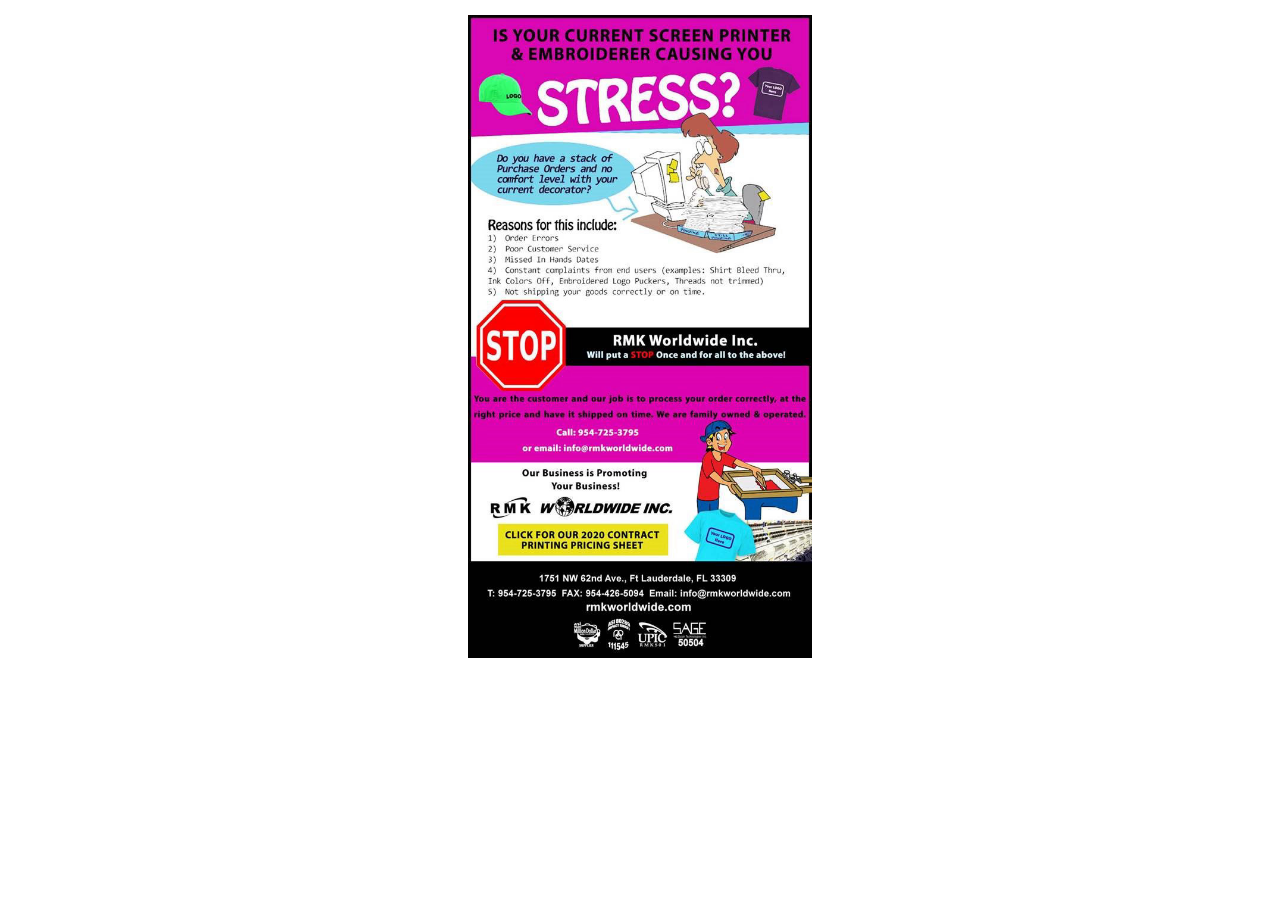
==== index.html @ c44948e2 "create github pages" ====
<!DOCTYPE html>
<html  >
<head>
  <!-- Site made with Mobirise Website Builder v4.11.6, https://mobirise.com -->
  <meta charset="UTF-8">
  <meta http-equiv="X-UA-Compatible" content="IE=edge">
  <meta name="generator" content="Mobirise v4.11.6, mobirise.com">
  <meta name="viewport" content="width=device-width, initial-scale=1, minimum-scale=1">
  <link rel="shortcut icon" href="assets/images/logo4.png" type="image/x-icon">
  <meta name="description" content="">
  
  <title>Home</title>
  <link rel="stylesheet" href="assets/bootstrap/css/bootstrap.min.css">
  <link rel="stylesheet" href="assets/bootstrap/css/bootstrap-grid.min.css">
  <link rel="stylesheet" href="assets/bootstrap/css/bootstrap-reboot.min.css">
  <link rel="stylesheet" href="assets/tether/tether.min.css">
  <link rel="stylesheet" href="assets/theme/css/style.css">
  <link rel="preload" as="style" href="assets/mobirise/css/mbr-additional.css"><link rel="stylesheet" href="assets/mobirise/css/mbr-additional.css" type="text/css">
  
  
  
</head>
<body>
  <section class="cid-rLSYclAlMx" id="image3-3">

    

    <figure class="mbr-figure container">
            <div class="image-block" style="width: 31%;">
                <a href="https://drive.google.com/file/d/17kxunLNloB4pF7eSEZskihlZK0Ep11au/view"><img src="assets/images/stress-12-26-19-578x1080.jpg" width="1400" alt="Mobirise" title=""></a>
                
            </div>
    </figure>
</section>


  <section class="engine"><a href="https://mobirise.info/c">web builder</a></section><script src="assets/web/assets/jquery/jquery.min.js"></script>
  <script src="assets/popper/popper.min.js"></script>
  <script src="assets/bootstrap/js/bootstrap.min.js"></script>
  <script src="assets/tether/tether.min.js"></script>
  <script src="assets/smoothscroll/smooth-scroll.js"></script>
  <script src="assets/theme/js/script.js"></script>
  
  
</body>
</html>
---- assets/theme/css/style.css ----
/*!
 * Mobirise v4 theme (https://mobirise.com/)
 * Copyright 2017 Mobirise
 */
section {
  background-color: #eeeeee; }

body {
  font-style: normal;
  line-height: 1.5; }

section,
.container,
.container-fluid {
  position: relative;
  word-wrap: break-word; }

a.mbr-iconfont:hover {
  text-decoration: none; }

.article .lead p,
.article .lead ul,
.article .lead ol,
.article .lead pre,
.article .lead blockquote {
  margin-bottom: 0; }

ul,
ol,
pre,
blockquote {
  margin-bottom: 2.3125rem; }

pre {
  background: #f4f4f4;
  padding: 10px 24px;
  white-space: pre-wrap; }

.inactive {
  -webkit-user-select: none;
  -moz-user-select: none;
  -ms-user-select: none;
  user-select: none;
  pointer-events: none;
  -webkit-user-drag: none;
  user-drag: none; }

.mbr-section__comments .row {
  justify-content: center;
  -webkit-justify-content: center; }

a {
  font-style: normal;
  font-weight: 400;
  cursor: pointer; }
  a, a:hover {
    text-decoration: none; }

figure {
  margin-bottom: 0; }

body {
  color: #232323; }

h1,
h2,
h3,
h4,
h5,
h6,
.h1,
.h2,
.h3,
.h4,
.h5,
.h6,
.display-1,
.display-2,
.display-3,
.display-4 {
  line-height: 1;
  word-break: break-word;
  word-wrap: break-word; }

.mbr-section-title {
  font-style: normal;
  line-height: 1.2; }

.mbr-section-subtitle {
  line-height: 1.3; }

.mbr-text {
  font-style: normal;
  line-height: 1.6; }

b,
strong {
  font-weight: bold; }

blockquote {
  padding: 10px 0 10px 20px;
  position: relative;
  border-left: 2px solid;
  border-color: #ff3366; }

input:-webkit-autofill, input:-webkit-autofill:hover, input:-webkit-autofill:focus, input:-webkit-autofill:active {
  transition-delay: 9999s;
  transition-property: background-color, color; }

textarea[type='hidden'] {
  display: none; }

body {
  position: relative; }

section {
  background-position: 50% 50%;
  background-repeat: no-repeat;
  background-size: cover; }
  section .mbr-background-video,
  section .mbr-background-video-preview {
    position: absolute;
    bottom: 0;
    left: 0;
    right: 0;
    top: 0; }

.hidden {
  visibility: hidden; }

.mbr-z-index20 {
  z-index: 20; }

/*! Base colors */
.mbr-white {
  color: #ffffff; }

.mbr-black {
  color: #000000; }

.mbr-bg-white {
  background-color: #ffffff; }

.mbr-bg-black {
  background-color: #000000; }

/*! Text-aligns */
.align-left {
  text-align: left; }

.align-center {
  text-align: center; }

.align-right {
  text-align: right; }

@media (max-width: 767px) {
  .align-left,
  .align-center,
  .align-right,
  .mbr-section-btn,
  .mbr-section-title {
    text-align: center; } }
/*! Font-weight  */
.mbr-light {
  font-weight: 300; }

.mbr-regular {
  font-weight: 400; }

.mbr-semibold {
  font-weight: 500; }

.mbr-bold {
  font-weight: 700; }

/*! Media  */
.media-size-item {
  -webkit-flex: 1 1 auto;
  -moz-flex: 1 1 auto;
  -ms-flex: 1 1 auto;
  -o-flex: 1 1 auto;
  flex: 1 1 auto; }

.media-content {
  -webkit-flex-basis: 100%;
  flex-basis: 100%; }

.media-container-row {
  display: -ms-flexbox;
  display: -webkit-flex;
  display: flex;
  -webkit-flex-direction: row;
  -ms-flex-direction: row;
  flex-direction: row;
  -webkit-flex-wrap: wrap;
  -ms-flex-wrap: wrap;
  flex-wrap: wrap;
  -webkit-justify-content: center;
  -ms-flex-pack: center;
  justify-content: center;
  -webkit-align-content: center;
  -ms-flex-line-pack: center;
  align-content: center;
  -webkit-align-items: start;
  -ms-flex-align: start;
  align-items: start; }
  .media-container-row .media-size-item {
    width: 400px; }

.media-container-column {
  display: -ms-flexbox;
  display: -webkit-flex;
  display: flex;
  -webkit-flex-direction: column;
  -ms-flex-direction: column;
  flex-direction: column;
  -webkit-flex-wrap: wrap;
  -ms-flex-wrap: wrap;
  flex-wrap: wrap;
  -webkit-justify-content: center;
  -ms-flex-pack: center;
  justify-content: center;
  -webkit-align-content: center;
  -ms-flex-line-pack: center;
  align-content: center;
  -webkit-align-items: stretch;
  -ms-flex-align: stretch;
  align-items: stretch; }
  .media-container-column > * {
    width: 100%; }

@media (min-width: 992px) {
  .media-container-row {
    -webkit-flex-wrap: nowrap;
    -ms-flex-wrap: nowrap;
    flex-wrap: nowrap; } }
figure {
  overflow: hidden; }

figure[mbr-media-size] {
  transition: width 0.1s; }

.mbr-figure img,
.mbr-figure iframe {
  display: block;
  width: 100%; }

.card {
  background-color: transparent;
  border: none; }

.card-box {
  width: 100%; }

.card-img {
  text-align: center;
  flex-shrink: 0;
  -webkit-flex-shrink: 0; }

.media {
  max-width: 100%;
  margin: 0 auto; }

.mbr-figure {
  -ms-flex-item-align: center;
  -ms-grid-row-align: center;
  -webkit-align-self: center;
  align-self: center; }

.media-container > div {
  max-width: 100%; }

.mbr-figure img,
.card-img img {
  width: 100%; }

@media (max-width: 991px) {
  .media-size-item {
    width: auto !important; }

  .media {
    width: auto; }

  .mbr-figure {
    width: 100% !important; } }
/*! Buttons */
.btn {
  font-weight: 500;
  border-width: 2px;
  font-style: normal;
  letter-spacing: 1px;
  margin: .4rem .8rem;
  white-space: normal;
  -webkit-transition: all .3s ease-in-out;
  -moz-transition: all .3s ease-in-out;
  transition: all .3s ease-in-out;
  display: inline-flex;
  align-items: center;
  justify-content: center;
  word-break: break-word;
  -webkit-align-items: center;
  -webkit-justify-content: center;
  display: -webkit-inline-flex; }

.btn-sm {
  font-weight: 500;
  letter-spacing: 1px;
  -webkit-transition: all .3s ease-in-out;
  -moz-transition: all .3s ease-in-out;
  transition: all .3s ease-in-out; }

.btn-md {
  font-weight: 500;
  letter-spacing: 1px;
  margin: .4rem .8rem !important;
  -webkit-transition: all .3s ease-in-out;
  -moz-transition: all .3s ease-in-out;
  transition: all .3s ease-in-out; }

.btn-lg {
  font-weight: 500;
  letter-spacing: 1px;
  margin: .4rem .8rem !important;
  -webkit-transition: all .3s ease-in-out;
  -moz-transition: all .3s ease-in-out;
  transition: all .3s ease-in-out; }

.mbr-section-btn {
  margin-left: -0.25rem;
  margin-right: -0.25rem;
  font-size: 0; }

nav .mbr-section-btn {
  margin-left: 0rem;
  margin-right: 0rem; }

.btn-form {
  border-radius: 0; }
  .btn-form:hover {
    cursor: pointer; }

/*! Btn icon margin */
.btn .mbr-iconfont,
.btn.btn-sm .mbr-iconfont {
  cursor: pointer;
  margin-right: 0.5rem; }

.btn.btn-md .mbr-iconfont,
.btn.btn-md .mbr-iconfont {
  margin-right: 0.8rem; }

.mbr-regular {
  font-weight: 400; }

.mbr-semibold {
  font-weight: 500; }

.mbr-bold {
  font-weight: 700; }

[type='submit'] {
  -webkit-appearance: none; }

/*! Full-screen */
.mbr-fullscreen .mbr-overlay {
  min-height: 100vh; }

.mbr-fullscreen {
  display: flex;
  display: -webkit-flex;
  display: -moz-flex;
  display: -ms-flex;
  display: -o-flex;
  align-items: center;
  -webkit-align-items: center;
  min-height: 100vh;
  padding-top: 3rem;
  padding-bottom: 3rem; }

/*! Map */
.map {
  height: 25rem;
  position: relative; }
  .map iframe {
    width: 100%;
    height: 100%; }

.mbr-overlay {
  background-color: #000;
  bottom: 0;
  left: 0;
  opacity: .5;
  position: absolute;
  right: 0;
  top: 0;
  z-index: 0;
  pointer-events: none; }

/* Form */
blockquote {
  font-style: italic;
  padding: 10px 0 10px 20px;
  font-size: 1.09rem;
  position: relative;
  border-width: 3px; }

.form-control {
  background-color: #f5f5f5;
  box-shadow: none;
  color: #565656;
  line-height: 1.43;
  min-height: 3.5em;
  padding: 1.07em .5em; }
  .form-control, .form-control:focus {
    border: 1px solid #e8e8e8; }
  .form-active .form-control:invalid {
    border-color: red; }

.form-control-label {
  position: relative;
  cursor: pointer;
  margin-bottom: .357em;
  padding: 0; }

.alert {
  color: #ffffff;
  border-radius: 0;
  border: 0;
  font-size: .875rem;
  line-height: 1.5;
  margin-bottom: 1.875rem;
  padding: 1.25rem;
  position: relative; }
  .alert.alert-form::after {
    background-color: inherit;
    bottom: -7px;
    content: "";
    display: block;
    height: 14px;
    left: 50%;
    margin-left: -7px;
    position: absolute;
    transform: rotate(45deg);
    width: 14px;
    -webkit-transform: rotate(45deg); }

.form-asterisk {
  font-family: initial;
  position: absolute;
  top: -2px;
  font-weight: normal; }

/*! Scroll to top arrow */
#scrollToTop a i:before {
  content: '';
  position: absolute;
  height: 40%;
  top: 25%;
  background: #fff;
  width: 2px;
  left: calc(50% - 1px); }
#scrollToTop a i:after {
  content: '';
  position: absolute;
  display: block;
  border-top: 2px solid #fff;
  border-right: 2px solid #fff;
  width: 40%;
  height: 40%;
  left: 30%;
  bottom: 30%;
  transform: rotate(135deg);
  -webkit-transform: rotate(135deg); }

.mbr-arrow-up {
  bottom: 25px;
  right: 90px;
  position: fixed;
  text-align: right;
  z-index: 5000;
  color: #ffffff;
  font-size: 32px;
  transform: rotate(180deg);
  -webkit-transform: rotate(180deg); }

.mbr-arrow-up a {
  background: rgba(0, 0, 0, 0.2);
  border-radius: 3px;
  color: #fff;
  display: inline-block;
  height: 60px;
  width: 60px;
  outline-style: none !important;
  position: relative;
  text-decoration: none;
  transition: all 0.3s ease-in-out;
  cursor: pointer;
  text-align: center; }
  .mbr-arrow-up a:hover {
    background-color: rgba(0, 0, 0, 0.4); }
  .mbr-arrow-up a i {
    line-height: 60px; }

.mbr-arrow-up-icon {
  display: block;
  color: #fff; }

.mbr-arrow-up-icon::before {
  content: '\203a';
  display: inline-block;
  font-family: serif;
  font-size: 32px;
  line-height: 1;
  font-style: normal;
  position: relative;
  top: 6px;
  left: -4px;
  -webkit-transform: rotate(-90deg);
  transform: rotate(-90deg); }

/*! Arrow Down */
.mbr-arrow {
  position: absolute;
  bottom: 45px;
  left: 50%;
  width: 60px;
  height: 60px;
  cursor: pointer;
  background-color: rgba(80, 80, 80, 0.5);
  border-radius: 50%;
  -webkit-transform: translateX(-50%);
  transform: translateX(-50%); }
  .mbr-arrow > a {
    display: inline-block;
    text-decoration: none;
    outline-style: none;
    -webkit-animation: arrowdown 1.7s ease-in-out infinite;
    animation: arrowdown 1.7s ease-in-out infinite; }
    .mbr-arrow > a > i {
      position: absolute;
      top: -2px;
      left: 15px;
      font-size: 2rem; }

@keyframes arrowdown {
  0% {
    transform: translateY(0px);
    -webkit-transform: translateY(0px); }
  50% {
    transform: translateY(-5px);
    -webkit-transform: translateY(-5px); }
  100% {
    transform: translateY(0px);
    -webkit-transform: translateY(0px); } }
@-webkit-keyframes arrowdown {
  0% {
    transform: translateY(0px);
    -webkit-transform: translateY(0px); }
  50% {
    transform: translateY(-5px);
    -webkit-transform: translateY(-5px); }
  100% {
    transform: translateY(0px);
    -webkit-transform: translateY(0px); } }
@media (max-width: 500px) {
  .mbr-arrow-up {
    left: 50%;
    right: auto;
    transform: translateX(-50%) rotate(180deg);
    -webkit-transform: translateX(-50%) rotate(180deg); } }
/*Gradients animation*/
@keyframes gradient-animation {
  from {
    background-position: 0% 100%;
    animation-timing-function: ease-in-out; }
  to {
    background-position: 100% 0%;
    animation-timing-function: ease-in-out; } }
@-webkit-keyframes gradient-animation {
  from {
    background-position: 0% 100%;
    animation-timing-function: ease-in-out; }
  to {
    background-position: 100% 0%;
    animation-timing-function: ease-in-out; } }
.bg-gradient {
  background-size: 200% 200%;
  animation: gradient-animation 5s infinite alternate;
  -webkit-animation: gradient-animation 5s infinite alternate; }

.menu .navbar-brand {
  display: -webkit-flex; }
  .menu .navbar-brand span {
    display: flex;
    display: -webkit-flex; }
  .menu .navbar-brand .navbar-caption-wrap {
    display: -webkit-flex; }
  .menu .navbar-brand .navbar-logo img {
    display: -webkit-flex; }
@media (min-width: 768px) and (max-width: 1023px) {
  .menu .navbar-toggleable-sm .navbar-nav {
    display: -webkit-box;
    display: -webkit-flex;
    display: -ms-flexbox; } }
@media (max-width: 1023px) {
  .menu .navbar-collapse {
    max-height: 93.5vh; }
    .menu .navbar-collapse.show {
      overflow: auto; } }
@media (min-width: 1024px) {
  .menu .navbar-nav.nav-dropdown {
    display: -webkit-flex; }
  .menu .navbar-toggleable-sm .navbar-collapse {
    display: -webkit-flex !important; }
  .menu .collapsed .navbar-collapse {
    max-height: 93.5vh; }
    .menu .collapsed .navbar-collapse.show {
      overflow: auto; } }
@media (max-width: 767px) {
  .menu .navbar-collapse {
    max-height: 80vh; } }

/* Others*/
.note-check a[data-value=Rubik] {
  font-style: normal; }

.mbr-arrow a {
  color: #ffffff; }

@media (max-width: 767px) {
  .mbr-arrow {
    display: none; } }
.navbar {
  display: -webkit-flex;
  -webkit-flex-wrap: wrap;
  -webkit-align-items: center;
  -webkit-justify-content: space-between; }

.navbar-collapse {
  -webkit-flex-basis: 100%;
  -webkit-flex-grow: 1;
  -webkit-align-items: center; }

.nav-dropdown .link {
  padding: 0.667em 1.667em !important;
  margin: 0 !important; }

.nav {
  display: -webkit-flex;
  -webkit-flex-wrap: wrap; }

.row {
  display: -webkit-flex;
  -webkit-flex-wrap: wrap; }

.justify-content-center {
  -webkit-justify-content: center; }

.form-inline {
  display: -webkit-flex;
  -webkit-flex-flow: row wrap;
  -webkit-align-items: center; }

.card-wrapper {
  -webkit-flex: 1; }

.carousel-control {
  z-index: 10;
  display: -webkit-flex;
  -webkit-align-items: center;
  -webkit-justify-content: center; }

.carousel-controls {
  display: -webkit-flex; }

.media {
  display: -webkit-flex; }

.form-group:focus {
  outline: none; }

.jq-selectbox__select {
  padding: 1.07em 0.5em;
  position: absolute;
  top: 0;
  left: 0;
  width: 100%; }

.jq-selectbox__dropdown {
  position: absolute;
  top: 100% !important;
  left: 0 !important;
  width: 100% !important; }

.jq-selectbox__trigger-arrow {
  transform: translateY(-50%); }

.jq-selectbox li {
  padding: 1.07em 0.5em; }

input[type='range'] {
  padding-left: 0 !important;
  padding-right: 0 !important; }

.modal-dialog,
.modal-content {
  height: 100%; }

.modal-dialog .carousel-inner {
  height: calc(100vh - 1.75rem); }
  @media (max-width: 575px) {
    .modal-dialog .carousel-inner {
      height: calc(100vh - 1rem); } }

.carousel-item {
  text-align: center; }

.carousel-item img {
  margin: auto; }

.navbar-toggler {
  -webkit-align-self: flex-start;
  -ms-flex-item-align: start;
  align-self: flex-start;
  padding: 0.25rem 0.75rem;
  font-size: 1.25rem;
  line-height: 1;
  background: transparent;
  border: 1px solid transparent;
  -webkit-border-radius: 0.25rem;
  border-radius: 0.25rem; }

.navbar-toggler:focus,
.navbar-toggler:hover {
  text-decoration: none; }

.navbar-toggler-icon {
  display: inline-block;
  width: 1.5em;
  height: 1.5em;
  vertical-align: middle;
  content: '';
  background: no-repeat center center;
  -webkit-background-size: 100% 100%;
  -o-background-size: 100% 100%;
  background-size: 100% 100%; }

.navbar-toggler-left {
  position: absolute;
  left: 1rem; }

.navbar-toggler-right {
  position: absolute;
  right: 1rem; }

@media (max-width: 575px) {
  .navbar-toggleable .navbar-nav .dropdown-menu {
    position: static;
    float: none; }

  .navbar-toggleable > .container {
    padding-right: 0;
    padding-left: 0; } }
@media (min-width: 576px) {
  .navbar-toggleable {
    -webkit-box-orient: horizontal;
    -webkit-box-direction: normal;
    -webkit-flex-direction: row;
    -ms-flex-direction: row;
    flex-direction: row;
    -webkit-flex-wrap: nowrap;
    -ms-flex-wrap: nowrap;
    flex-wrap: nowrap;
    -webkit-box-align: center;
    -webkit-align-items: center;
    -ms-flex-align: center;
    align-items: center; }

  .navbar-toggleable .navbar-nav {
    -webkit-box-orient: horizontal;
    -webkit-box-direction: normal;
    -webkit-flex-direction: row;
    -ms-flex-direction: row;
    flex-direction: row; }

  .navbar-toggleable .navbar-nav .nav-link {
    padding-right: 0.5rem;
    padding-left: 0.5rem; }

  .navbar-toggleable > .container {
    display: -webkit-box;
    display: -webkit-flex;
    display: -ms-flexbox;
    display: flex;
    -webkit-flex-wrap: nowrap;
    -ms-flex-wrap: nowrap;
    flex-wrap: nowrap;
    -webkit-box-align: center;
    -webkit-align-items: center;
    -ms-flex-align: center;
    align-items: center; }

  .navbar-toggleable .navbar-collapse {
    display: -webkit-box !important;
    display: -webkit-flex !important;
    display: -ms-flexbox !important;
    display: flex !important;
    width: 100%; }

  .navbar-toggleable .navbar-toggler {
    display: none; } }
@media (max-width: 767px) {
  .navbar-toggleable-sm .navbar-nav .dropdown-menu {
    position: static;
    float: none; }

  .navbar-toggleable-sm > .container {
    padding-right: 0;
    padding-left: 0; } }
@media (min-width: 768px) {
  .navbar-toggleable-sm {
    -webkit-box-orient: horizontal;
    -webkit-box-direction: normal;
    -webkit-flex-direction: row;
    -ms-flex-direction: row;
    flex-direction: row;
    -webkit-flex-wrap: nowrap;
    -ms-flex-wrap: nowrap;
    flex-wrap: nowrap;
    -webkit-box-align: center;
    -webkit-align-items: center;
    -ms-flex-align: center;
    align-items: center; }

  .navbar-toggleable-sm .navbar-nav {
    -webkit-box-orient: horizontal;
    -webkit-box-direction: normal;
    -webkit-flex-direction: row;
    -ms-flex-direction: row;
    flex-direction: row; }

  .navbar-toggleable-sm .navbar-nav .nav-link {
    padding-right: 0.5rem;
    padding-left: 0.5rem; }

  .navbar-toggleable-sm > .container {
    display: -webkit-box;
    display: -webkit-flex;
    display: -ms-flexbox;
    display: flex;
    -webkit-flex-wrap: nowrap;
    -ms-flex-wrap: nowrap;
    flex-wrap: nowrap;
    -webkit-box-align: center;
    -webkit-align-items: center;
    -ms-flex-align: center;
    align-items: center; }

  .navbar-toggleable-sm .navbar-collapse {
    display: none;
    width: 100%; }

  .navbar-toggleable-sm .navbar-toggler {
    display: none; } }
@media (max-width: 1023px) {
  .navbar-toggleable-md .navbar-nav .dropdown-menu {
    position: static;
    float: none; }

  .navbar-toggleable-md > .container {
    padding-right: 0;
    padding-left: 0; } }
@media (min-width: 1024px) {
  .navbar-toggleable-md {
    -webkit-box-orient: horizontal;
    -webkit-box-direction: normal;
    -webkit-flex-direction: row;
    -ms-flex-direction: row;
    flex-direction: row;
    -webkit-flex-wrap: nowrap;
    -ms-flex-wrap: nowrap;
    flex-wrap: nowrap;
    -webkit-box-align: center;
    -webkit-align-items: center;
    -ms-flex-align: center;
    align-items: center; }

  .navbar-toggleable-md .navbar-nav {
    -webkit-box-orient: horizontal;
    -webkit-box-direction: normal;
    -webkit-flex-direction: row;
    -ms-flex-direction: row;
    flex-direction: row; }

  .navbar-toggleable-md .navbar-nav .nav-link {
    padding-right: 0.5rem;
    padding-left: 0.5rem; }

  .navbar-toggleable-md > .container {
    display: -webkit-box;
    display: -webkit-flex;
    display: -ms-flexbox;
    display: flex;
    -webkit-flex-wrap: nowrap;
    -ms-flex-wrap: nowrap;
    flex-wrap: nowrap;
    -webkit-box-align: center;
    -webkit-align-items: center;
    -ms-flex-align: center;
    align-items: center; }

  .navbar-toggleable-md .navbar-collapse {
    display: -webkit-box !important;
    display: -webkit-flex !important;
    display: -ms-flexbox !important;
    display: flex !important;
    width: 100%; }

  .navbar-toggleable-md .navbar-toggler {
    display: none; } }
@media (max-width: 1199px) {
  .navbar-toggleable-lg .navbar-nav .dropdown-menu {
    position: static;
    float: none; }

  .navbar-toggleable-lg > .container {
    padding-right: 0;
    padding-left: 0; } }
@media (min-width: 1200px) {
  .navbar-toggleable-lg {
    -webkit-box-orient: horizontal;
    -webkit-box-direction: normal;
    -webkit-flex-direction: row;
    -ms-flex-direction: row;
    flex-direction: row;
    -webkit-flex-wrap: nowrap;
    -ms-flex-wrap: nowrap;
    flex-wrap: nowrap;
    -webkit-box-align: center;
    -webkit-align-items: center;
    -ms-flex-align: center;
    align-items: center; }

  .navbar-toggleable-lg .navbar-nav {
    -webkit-box-orient: horizontal;
    -webkit-box-direction: normal;
    -webkit-flex-direction: row;
    -ms-flex-direction: row;
    flex-direction: row; }

  .navbar-toggleable-lg .navbar-nav .nav-link {
    padding-right: 0.5rem;
    padding-left: 0.5rem; }

  .navbar-toggleable-lg > .container {
    display: -webkit-box;
    display: -webkit-flex;
    display: -ms-flexbox;
    display: flex;
    -webkit-flex-wrap: nowrap;
    -ms-flex-wrap: nowrap;
    flex-wrap: nowrap;
    -webkit-box-align: center;
    -webkit-align-items: center;
    -ms-flex-align: center;
    align-items: center; }

  .navbar-toggleable-lg .navbar-collapse {
    display: -webkit-box !important;
    display: -webkit-flex !important;
    display: -ms-flexbox !important;
    display: flex !important;
    width: 100%; }

  .navbar-toggleable-lg .navbar-toggler {
    display: none; } }
.navbar-toggleable-xl {
  -webkit-box-orient: horizontal;
  -webkit-box-direction: normal;
  -webkit-flex-direction: row;
  -ms-flex-direction: row;
  flex-direction: row;
  -webkit-flex-wrap: nowrap;
  -ms-flex-wrap: nowrap;
  flex-wrap: nowrap;
  -webkit-box-align: center;
  -webkit-align-items: center;
  -ms-flex-align: center;
  align-items: center; }

.navbar-toggleable-xl .navbar-nav .dropdown-menu {
  position: static;
  float: none; }

.navbar-toggleable-xl > .container {
  padding-right: 0;
  padding-left: 0; }

.navbar-toggleable-xl .navbar-nav {
  -webkit-box-orient: horizontal;
  -webkit-box-direction: normal;
  -webkit-flex-direction: row;
  -ms-flex-direction: row;
  flex-direction: row; }

.navbar-toggleable-xl .navbar-nav .nav-link {
  padding-right: 0.5rem;
  padding-left: 0.5rem; }

.navbar-toggleable-xl > .container {
  display: -webkit-box;
  display: -webkit-flex;
  display: -ms-flexbox;
  display: flex;
  -webkit-flex-wrap: nowrap;
  -ms-flex-wrap: nowrap;
  flex-wrap: nowrap;
  -webkit-box-align: center;
  -webkit-align-items: center;
  -ms-flex-align: center;
  align-items: center; }

.navbar-toggleable-xl .navbar-collapse {
  display: -webkit-box !important;
  display: -webkit-flex !important;
  display: -ms-flexbox !important;
  display: flex !important;
  width: 100%; }

.navbar-toggleable-xl .navbar-toggler {
  display: none; }

.card-img {
  width: auto; }

.menu .navbar.collapsed:not(.beta-menu) {
  flex-direction: column;
  -webkit-flex-direction: column; }

.carousel-item.active,
.carousel-item-next,
.carousel-item-prev {
  display: -webkit-box;
  display: -webkit-flex;
  display: -ms-flexbox;
  display: flex; }

.note-air-layout .dropup .dropdown-menu,
.note-air-layout .navbar-fixed-bottom .dropdown .dropdown-menu {
  bottom: initial !important; }

html,
body {
  height: auto;
  min-height: 100vh; }

.dropup .dropdown-toggle::after {
  display: none; }

/*# sourceMappingURL=style.css.map */
.engine {
	position: absolute;
	text-indent: -2400px;
	text-align: center;
	padding: 0;
	top: 0;
	left: -2400px;
}
---- assets/mobirise/css/mbr-additional.css ----
@import url(https://fonts.googleapis.com/css?family=Rubik:300,300i,400,400i,500,500i,700,700i,900,900i&display=swap);





body {
  font-family: Rubik;
}
.display-1 {
  font-family: 'Rubik', sans-serif;
  font-size: 4.25rem;
  font-display: swap;
}
.display-1 > .mbr-iconfont {
  font-size: 6.8rem;
}
.display-2 {
  font-family: 'Rubik', sans-serif;
  font-size: 3rem;
  font-display: swap;
}
.display-2 > .mbr-iconfont {
  font-size: 4.8rem;
}
.display-4 {
  font-family: 'Rubik', sans-serif;
  font-size: 1rem;
  font-display: swap;
}
.display-4 > .mbr-iconfont {
  font-size: 1.6rem;
}
.display-5 {
  font-family: 'Rubik', sans-serif;
  font-size: 1.5rem;
  font-display: swap;
}
.display-5 > .mbr-iconfont {
  font-size: 2.4rem;
}
.display-7 {
  font-family: 'Rubik', sans-serif;
  font-size: 1rem;
  font-display: swap;
}
.display-7 > .mbr-iconfont {
  font-size: 1.6rem;
}
/* ---- Fluid typography for mobile devices ---- */
/* 1.4 - font scale ratio ( bootstrap == 1.42857 ) */
/* 100vw - current viewport width */
/* (48 - 20)  48 == 48rem == 768px, 20 == 20rem == 320px(minimal supported viewport) */
/* 0.65 - min scale variable, may vary */
@media (max-width: 768px) {
  .display-1 {
    font-size: 3.4rem;
    font-size: calc( 2.1374999999999997rem + (4.25 - 2.1374999999999997) * ((100vw - 20rem) / (48 - 20)));
    line-height: calc( 1.4 * (2.1374999999999997rem + (4.25 - 2.1374999999999997) * ((100vw - 20rem) / (48 - 20))));
  }
  .display-2 {
    font-size: 2.4rem;
    font-size: calc( 1.7rem + (3 - 1.7) * ((100vw - 20rem) / (48 - 20)));
    line-height: calc( 1.4 * (1.7rem + (3 - 1.7) * ((100vw - 20rem) / (48 - 20))));
  }
  .display-4 {
    font-size: 0.8rem;
    font-size: calc( 1rem + (1 - 1) * ((100vw - 20rem) / (48 - 20)));
    line-height: calc( 1.4 * (1rem + (1 - 1) * ((100vw - 20rem) / (48 - 20))));
  }
  .display-5 {
    font-size: 1.2rem;
    font-size: calc( 1.175rem + (1.5 - 1.175) * ((100vw - 20rem) / (48 - 20)));
    line-height: calc( 1.4 * (1.175rem + (1.5 - 1.175) * ((100vw - 20rem) / (48 - 20))));
  }
}
/* Buttons */
.btn {
  padding: 1rem 3rem;
  border-radius: 3px;
}
.btn-sm {
  padding: 0.6rem 1.5rem;
  border-radius: 3px;
}
.btn-md {
  padding: 1rem 3rem;
  border-radius: 3px;
}
.btn-lg {
  padding: 1.2rem 3.2rem;
  border-radius: 3px;
}
.bg-primary {
  background-color: #149dcc !important;
}
.bg-success {
  background-color: #f7ed4a !important;
}
.bg-info {
  background-color: #82786e !important;
}
.bg-warning {
  background-color: #879a9f !important;
}
.bg-danger {
  background-color: #b1a374 !important;
}
.btn-primary,
.btn-primary:active {
  background-color: #149dcc !important;
  border-color: #149dcc !important;
  color: #ffffff !important;
}
.btn-primary:hover,
.btn-primary:focus,
.btn-primary.focus,
.btn-primary.active {
  color: #ffffff !important;
  background-color: #0d6786 !important;
  border-color: #0d6786 !important;
}
.btn-primary.disabled,
.btn-primary:disabled {
  color: #ffffff !important;
  background-color: #0d6786 !important;
  border-color: #0d6786 !important;
}
.btn-secondary,
.btn-secondary:active {
  background-color: #ff3366 !important;
  border-color: #ff3366 !important;
  color: #ffffff !important;
}
.btn-secondary:hover,
.btn-secondary:focus,
.btn-secondary.focus,
.btn-secondary.active {
  color: #ffffff !important;
  background-color: #e50039 !important;
  border-color: #e50039 !important;
}
.btn-secondary.disabled,
.btn-secondary:disabled {
  color: #ffffff !important;
  background-color: #e50039 !important;
  border-color: #e50039 !important;
}
.btn-info,
.btn-info:active {
  background-color: #82786e !important;
  border-color: #82786e !important;
  color: #ffffff !important;
}
.btn-info:hover,
.btn-info:focus,
.btn-info.focus,
.btn-info.active {
  color: #ffffff !important;
  background-color: #59524b !important;
  border-color: #59524b !important;
}
.btn-info.disabled,
.btn-info:disabled {
  color: #ffffff !important;
  background-color: #59524b !important;
  border-color: #59524b !important;
}
.btn-success,
.btn-success:active {
  background-color: #f7ed4a !important;
  border-color: #f7ed4a !important;
  color: #3f3c03 !important;
}
.btn-success:hover,
.btn-success:focus,
.btn-success.focus,
.btn-success.active {
  color: #3f3c03 !important;
  background-color: #eadd0a !important;
  border-color: #eadd0a !important;
}
.btn-success.disabled,
.btn-success:disabled {
  color: #3f3c03 !important;
  background-color: #eadd0a !important;
  border-color: #eadd0a !important;
}
.btn-warning,
.btn-warning:active {
  background-color: #879a9f !important;
  border-color: #879a9f !important;
  color: #ffffff !important;
}
.btn-warning:hover,
.btn-warning:focus,
.btn-warning.focus,
.btn-warning.active {
  color: #ffffff !important;
  background-color: #617479 !important;
  border-color: #617479 !important;
}
.btn-warning.disabled,
.btn-warning:disabled {
  color: #ffffff !important;
  background-color: #617479 !important;
  border-color: #617479 !important;
}
.btn-danger,
.btn-danger:active {
  background-color: #b1a374 !important;
  border-color: #b1a374 !important;
  color: #ffffff !important;
}
.btn-danger:hover,
.btn-danger:focus,
.btn-danger.focus,
.btn-danger.active {
  color: #ffffff !important;
  background-color: #8b7d4e !important;
  border-color: #8b7d4e !important;
}
.btn-danger.disabled,
.btn-danger:disabled {
  color: #ffffff !important;
  background-color: #8b7d4e !important;
  border-color: #8b7d4e !important;
}
.btn-white {
  color: #333333 !important;
}
.btn-white,
.btn-white:active {
  background-color: #ffffff !important;
  border-color: #ffffff !important;
  color: #808080 !important;
}
.btn-white:hover,
.btn-white:focus,
.btn-white.focus,
.btn-white.active {
  color: #808080 !important;
  background-color: #d9d9d9 !important;
  border-color: #d9d9d9 !important;
}
.btn-white.disabled,
.btn-white:disabled {
  color: #808080 !important;
  background-color: #d9d9d9 !important;
  border-color: #d9d9d9 !important;
}
.btn-black,
.btn-black:active {
  background-color: #333333 !important;
  border-color: #333333 !important;
  color: #ffffff !important;
}
.btn-black:hover,
.btn-black:focus,
.btn-black.focus,
.btn-black.active {
  color: #ffffff !important;
  background-color: #0d0d0d !important;
  border-color: #0d0d0d !important;
}
.btn-black.disabled,
.btn-black:disabled {
  color: #ffffff !important;
  background-color: #0d0d0d !important;
  border-color: #0d0d0d !important;
}
.btn-primary-outline,
.btn-primary-outline:active {
  background: none;
  border-color: #0b566f;
  color: #0b566f;
}
.btn-primary-outline:hover,
.btn-primary-outline:focus,
.btn-primary-outline.focus,
.btn-primary-outline.active {
  color: #ffffff;
  background-color: #149dcc;
  border-color: #149dcc;
}
.btn-primary-outline.disabled,
.btn-primary-outline:disabled {
  color: #ffffff !important;
  background-color: #149dcc !important;
  border-color: #149dcc !important;
}
.btn-secondary-outline,
.btn-secondary-outline:active {
  background: none;
  border-color: #cc0033;
  color: #cc0033;
}
.btn-secondary-outline:hover,
.btn-secondary-outline:focus,
.btn-secondary-outline.focus,
.btn-secondary-outline.active {
  color: #ffffff;
  background-color: #ff3366;
  border-color: #ff3366;
}
.btn-secondary-outline.disabled,
.btn-secondary-outline:disabled {
  color: #ffffff !important;
  background-color: #ff3366 !important;
  border-color: #ff3366 !important;
}
.btn-info-outline,
.btn-info-outline:active {
  background: none;
  border-color: #4b453f;
  color: #4b453f;
}
.btn-info-outline:hover,
.btn-info-outline:focus,
.btn-info-outline.focus,
.btn-info-outline.active {
  color: #ffffff;
  background-color: #82786e;
  border-color: #82786e;
}
.btn-info-outline.disabled,
.btn-info-outline:disabled {
  color: #ffffff !important;
  background-color: #82786e !important;
  border-color: #82786e !important;
}
.btn-success-outline,
.btn-success-outline:active {
  background: none;
  border-color: #d2c609;
  color: #d2c609;
}
.btn-success-outline:hover,
.btn-success-outline:focus,
.btn-success-outline.focus,
.btn-success-outline.active {
  color: #3f3c03;
  background-color: #f7ed4a;
  border-color: #f7ed4a;
}
.btn-success-outline.disabled,
.btn-success-outline:disabled {
  color: #3f3c03 !important;
  background-color: #f7ed4a !important;
  border-color: #f7ed4a !important;
}
.btn-warning-outline,
.btn-warning-outline:active {
  background: none;
  border-color: #55666b;
  color: #55666b;
}
.btn-warning-outline:hover,
.btn-warning-outline:focus,
.btn-warning-outline.focus,
.btn-warning-outline.active {
  color: #ffffff;
  background-color: #879a9f;
  border-color: #879a9f;
}
.btn-warning-outline.disabled,
.btn-warning-outline:disabled {
  color: #ffffff !important;
  background-color: #879a9f !important;
  border-color: #879a9f !important;
}
.btn-danger-outline,
.btn-danger-outline:active {
  background: none;
  border-color: #7a6e45;
  color: #7a6e45;
}
.btn-danger-outline:hover,
.btn-danger-outline:focus,
.btn-danger-outline.focus,
.btn-danger-outline.active {
  color: #ffffff;
  background-color: #b1a374;
  border-color: #b1a374;
}
.btn-danger-outline.disabled,
.btn-danger-outline:disabled {
  color: #ffffff !important;
  background-color: #b1a374 !important;
  border-color: #b1a374 !important;
}
.btn-black-outline,
.btn-black-outline:active {
  background: none;
  border-color: #000000;
  color: #000000;
}
.btn-black-outline:hover,
.btn-black-outline:focus,
.btn-black-outline.focus,
.btn-black-outline.active {
  color: #ffffff;
  background-color: #333333;
  border-color: #333333;
}
.btn-black-outline.disabled,
.btn-black-outline:disabled {
  color: #ffffff !important;
  background-color: #333333 !important;
  border-color: #333333 !important;
}
.btn-white-outline,
.btn-white-outline:active,
.btn-white-outline.active {
  background: none;
  border-color: #ffffff;
  color: #ffffff;
}
.btn-white-outline:hover,
.btn-white-outline:focus,
.btn-white-outline.focus {
  color: #333333;
  background-color: #ffffff;
  border-color: #ffffff;
}
.text-primary {
  color: #149dcc !important;
}
.text-secondary {
  color: #ff3366 !important;
}
.text-success {
  color: #f7ed4a !important;
}
.text-info {
  color: #82786e !important;
}
.text-warning {
  color: #879a9f !important;
}
.text-danger {
  color: #b1a374 !important;
}
.text-white {
  color: #ffffff !important;
}
.text-black {
  color: #000000 !important;
}
a.text-primary:hover,
a.text-primary:focus {
  color: #0b566f !important;
}
a.text-secondary:hover,
a.text-secondary:focus {
  color: #cc0033 !important;
}
a.text-success:hover,
a.text-success:focus {
  color: #d2c609 !important;
}
a.text-info:hover,
a.text-info:focus {
  color: #4b453f !important;
}
a.text-warning:hover,
a.text-warning:focus {
  color: #55666b !important;
}
a.text-danger:hover,
a.text-danger:focus {
  color: #7a6e45 !important;
}
a.text-white:hover,
a.text-white:focus {
  color: #b3b3b3 !important;
}
a.text-black:hover,
a.text-black:focus {
  color: #4d4d4d !important;
}
.alert-success {
  background-color: #70c770;
}
.alert-info {
  background-color: #82786e;
}
.alert-warning {
  background-color: #879a9f;
}
.alert-danger {
  background-color: #b1a374;
}
.mbr-section-btn a.btn:not(.btn-form) {
  border-radius: 100px;
}
.mbr-section-btn a.btn:not(.btn-form):hover,
.mbr-section-btn a.btn:not(.btn-form):focus {
  box-shadow: none !important;
}
.mbr-section-btn a.btn:not(.btn-form):hover,
.mbr-section-btn a.btn:not(.btn-form):focus {
  box-shadow: 0 10px 40px 0 rgba(0, 0, 0, 0.2) !important;
  -webkit-box-shadow: 0 10px 40px 0 rgba(0, 0, 0, 0.2) !important;
}
.mbr-gallery-filter li a {
  border-radius: 100px !important;
}
.mbr-gallery-filter li.active .btn {
  background-color: #149dcc;
  border-color: #149dcc;
  color: #ffffff;
}
.mbr-gallery-filter li.active .btn:focus {
  box-shadow: none;
}
.nav-tabs .nav-link {
  border-radius: 100px !important;
}
a,
a:hover {
  color: #149dcc;
}
.mbr-plan-header.bg-primary .mbr-plan-subtitle,
.mbr-plan-header.bg-primary .mbr-plan-price-desc {
  color: #b4e6f8;
}
.mbr-plan-header.bg-success .mbr-plan-subtitle,
.mbr-plan-header.bg-success .mbr-plan-price-desc {
  color: #ffffff;
}
.mbr-plan-header.bg-info .mbr-plan-subtitle,
.mbr-plan-header.bg-info .mbr-plan-price-desc {
  color: #beb8b2;
}
.mbr-plan-header.bg-warning .mbr-plan-subtitle,
.mbr-plan-header.bg-warning .mbr-plan-price-desc {
  color: #ced6d8;
}
.mbr-plan-header.bg-danger .mbr-plan-subtitle,
.mbr-plan-header.bg-danger .mbr-plan-price-desc {
  color: #dfd9c6;
}
/* Scroll to top button*/
.scrollToTop_wraper {
  display: none;
}
.form-control {
  font-family: 'Rubik', sans-serif;
  font-size: 1rem;
  font-display: swap;
}
.form-control > .mbr-iconfont {
  font-size: 1.6rem;
}
blockquote {
  border-color: #149dcc;
}
/* Forms */
.mbr-form .btn {
  margin: .4rem 0;
}
.mbr-form .input-group-btn a.btn {
  border-radius: 100px !important;
}
.mbr-form .input-group-btn a.btn:hover {
  box-shadow: 0 10px 40px 0 rgba(0, 0, 0, 0.2);
}
.mbr-form .input-group-btn button[type="submit"] {
  border-radius: 100px !important;
  padding: 1rem 3rem;
}
.mbr-form .input-group-btn button[type="submit"]:hover {
  box-shadow: 0 10px 40px 0 rgba(0, 0, 0, 0.2);
}
.form2 .form-control {
  border-top-left-radius: 100px;
  border-bottom-left-radius: 100px;
}
.form2 .input-group-btn a.btn {
  border-top-left-radius: 0 !important;
  border-bottom-left-radius: 0 !important;
}
.form2 .input-group-btn button[type="submit"] {
  border-top-left-radius: 0 !important;
  border-bottom-left-radius: 0 !important;
}
.form3 input[type="email"] {
  border-radius: 100px !important;
}
@media (max-width: 349px) {
  .form2 input[type="email"] {
    border-radius: 100px !important;
  }
  .form2 .input-group-btn a.btn {
    border-radius: 100px !important;
  }
  .form2 .input-group-btn button[type="submit"] {
    border-radius: 100px !important;
  }
}
@media (max-width: 767px) {
  .btn {
    font-size: .75rem !important;
  }
  .btn .mbr-iconfont {
    font-size: 1rem !important;
  }
}
/* Footer */
.mbr-footer-content li::before,
.mbr-footer .mbr-contacts li::before {
  background: #149dcc;
}
.mbr-footer-content li a:hover,
.mbr-footer .mbr-contacts li a:hover {
  color: #149dcc;
}
.footer3 input[type="email"],
.footer4 input[type="email"] {
  border-radius: 100px !important;
}
.footer3 .input-group-btn a.btn,
.footer4 .input-group-btn a.btn {
  border-radius: 100px !important;
}
.footer3 .input-group-btn button[type="submit"],
.footer4 .input-group-btn button[type="submit"] {
  border-radius: 100px !important;
}
/* Headers*/
.header13 .form-inline input[type="email"],
.header14 .form-inline input[type="email"] {
  border-radius: 100px;
}
.header13 .form-inline input[type="text"],
.header14 .form-inline input[type="text"] {
  border-radius: 100px;
}
.header13 .form-inline input[type="tel"],
.header14 .form-inline input[type="tel"] {
  border-radius: 100px;
}
.header13 .form-inline a.btn,
.header14 .form-inline a.btn {
  border-radius: 100px;
}
.header13 .form-inline button,
.header14 .form-inline button {
  border-radius: 100px !important;
}
@media screen and (-ms-high-contrast: active), (-ms-high-contrast: none) {
  .card-wrapper {
    flex: auto !important;
  }
}
.jq-selectbox li:hover,
.jq-selectbox li.selected {
  background-color: #149dcc;
  color: #ffffff;
}
.jq-selectbox .jq-selectbox__trigger-arrow,
.jq-number__spin.minus:after,
.jq-number__spin.plus:after {
  transition: 0.4s;
  border-top-color: currentColor;
  border-bottom-color: currentColor;
}
.jq-selectbox:hover .jq-selectbox__trigger-arrow,
.jq-number__spin.minus:hover:after,
.jq-number__spin.plus:hover:after {
  border-top-color: #149dcc;
  border-bottom-color: #149dcc;
}
.xdsoft_datetimepicker .xdsoft_calendar td.xdsoft_default,
.xdsoft_datetimepicker .xdsoft_calendar td.xdsoft_current,
.xdsoft_datetimepicker .xdsoft_timepicker .xdsoft_time_box > div > div.xdsoft_current {
  color: #ffffff !important;
  background-color: #149dcc !important;
  box-shadow: none !important;
}
.xdsoft_datetimepicker .xdsoft_calendar td:hover,
.xdsoft_datetimepicker .xdsoft_timepicker .xdsoft_time_box > div > div:hover {
  color: #ffffff !important;
  background: #ff3366 !important;
  box-shadow: none !important;
}
.lazy-bg {
  background-image: none !important;
}
.lazy-placeholder:not(section),
.lazy-none {
  display: block;
  position: relative;
  padding-bottom: 56.25%;
}
iframe.lazy-placeholder,
.lazy-placeholder:after {
  content: '';
  position: absolute;
  width: 100px;
  height: 100px;
  background: transparent no-repeat center;
  background-size: contain;
  top: 50%;
  left: 50%;
  transform: translateX(-50%) translateY(-50%);
  background-image: url("data:image/svg+xml;charset=UTF-8,%3csvg width='32' height='32' viewBox='0 0 64 64' xmlns='http://www.w3.org/2000/svg' stroke='%23149dcc' %3e%3cg fill='none' fill-rule='evenodd'%3e%3cg transform='translate(16 16)' stroke-width='2'%3e%3ccircle stroke-opacity='.5' cx='16' cy='16' r='16'/%3e%3cpath d='M32 16c0-9.94-8.06-16-16-16'%3e%3canimateTransform attributeName='transform' type='rotate' from='0 16 16' to='360 16 16' dur='1s' repeatCount='indefinite'/%3e%3c/path%3e%3c/g%3e%3c/g%3e%3c/svg%3e");
}
section.lazy-placeholder:after {
  opacity: 0.3;
}
.cid-rLSYclAlMx {
  background: #ffffff;
  padding-top: 15px;
  padding-bottom: 30px;
  background: linear-gradient(0deg, #ffffff, #ffffff);
}
.cid-rLSYclAlMx .image-block {
  margin: auto;
}
.cid-rLSYclAlMx figcaption {
  position: relative;
}
.cid-rLSYclAlMx figcaption div {
  position: absolute;
  bottom: 0;
  width: 100%;
}
@media (max-width: 768px) {
  .cid-rLSYclAlMx .image-block {
    width: 100% !important;
  }
}
---- assets/mobirise/css/mbr-additional.css ----
@import url(https://fonts.googleapis.com/css?family=Rubik:300,300i,400,400i,500,500i,700,700i,900,900i&display=swap);





body {
  font-family: Rubik;
}
.display-1 {
  font-family: 'Rubik', sans-serif;
  font-size: 4.25rem;
  font-display: swap;
}
.display-1 > .mbr-iconfont {
  font-size: 6.8rem;
}
.display-2 {
  font-family: 'Rubik', sans-serif;
  font-size: 3rem;
  font-display: swap;
}
.display-2 > .mbr-iconfont {
  font-size: 4.8rem;
}
.display-4 {
  font-family: 'Rubik', sans-serif;
  font-size: 1rem;
  font-display: swap;
}
.display-4 > .mbr-iconfont {
  font-size: 1.6rem;
}
.display-5 {
  font-family: 'Rubik', sans-serif;
  font-size: 1.5rem;
  font-display: swap;
}
.display-5 > .mbr-iconfont {
  font-size: 2.4rem;
}
.display-7 {
  font-family: 'Rubik', sans-serif;
  font-size: 1rem;
  font-display: swap;
}
.display-7 > .mbr-iconfont {
  font-size: 1.6rem;
}
/* ---- Fluid typography for mobile devices ---- */
/* 1.4 - font scale ratio ( bootstrap == 1.42857 ) */
/* 100vw - current viewport width */
/* (48 - 20)  48 == 48rem == 768px, 20 == 20rem == 320px(minimal supported viewport) */
/* 0.65 - min scale variable, may vary */
@media (max-width: 768px) {
  .display-1 {
    font-size: 3.4rem;
    font-size: calc( 2.1374999999999997rem + (4.25 - 2.1374999999999997) * ((100vw - 20rem) / (48 - 20)));
    line-height: calc( 1.4 * (2.1374999999999997rem + (4.25 - 2.1374999999999997) * ((100vw - 20rem) / (48 - 20))));
  }
  .display-2 {
    font-size: 2.4rem;
    font-size: calc( 1.7rem + (3 - 1.7) * ((100vw - 20rem) / (48 - 20)));
    line-height: calc( 1.4 * (1.7rem + (3 - 1.7) * ((100vw - 20rem) / (48 - 20))));
  }
  .display-4 {
    font-size: 0.8rem;
    font-size: calc( 1rem + (1 - 1) * ((100vw - 20rem) / (48 - 20)));
    line-height: calc( 1.4 * (1rem + (1 - 1) * ((100vw - 20rem) / (48 - 20))));
  }
  .display-5 {
    font-size: 1.2rem;
    font-size: calc( 1.175rem + (1.5 - 1.175) * ((100vw - 20rem) / (48 - 20)));
    line-height: calc( 1.4 * (1.175rem + (1.5 - 1.175) * ((100vw - 20rem) / (48 - 20))));
  }
}
/* Buttons */
.btn {
  padding: 1rem 3rem;
  border-radius: 3px;
}
.btn-sm {
  padding: 0.6rem 1.5rem;
  border-radius: 3px;
}
.btn-md {
  padding: 1rem 3rem;
  border-radius: 3px;
}
.btn-lg {
  padding: 1.2rem 3.2rem;
  border-radius: 3px;
}
.bg-primary {
  background-color: #149dcc !important;
}
.bg-success {
  background-color: #f7ed4a !important;
}
.bg-info {
  background-color: #82786e !important;
}
.bg-warning {
  background-color: #879a9f !important;
}
.bg-danger {
  background-color: #b1a374 !important;
}
.btn-primary,
.btn-primary:active {
  background-color: #149dcc !important;
  border-color: #149dcc !important;
  color: #ffffff !important;
}
.btn-primary:hover,
.btn-primary:focus,
.btn-primary.focus,
.btn-primary.active {
  color: #ffffff !important;
  background-color: #0d6786 !important;
  border-color: #0d6786 !important;
}
.btn-primary.disabled,
.btn-primary:disabled {
  color: #ffffff !important;
  background-color: #0d6786 !important;
  border-color: #0d6786 !important;
}
.btn-secondary,
.btn-secondary:active {
  background-color: #ff3366 !important;
  border-color: #ff3366 !important;
  color: #ffffff !important;
}
.btn-secondary:hover,
.btn-secondary:focus,
.btn-secondary.focus,
.btn-secondary.active {
  color: #ffffff !important;
  background-color: #e50039 !important;
  border-color: #e50039 !important;
}
.btn-secondary.disabled,
.btn-secondary:disabled {
  color: #ffffff !important;
  background-color: #e50039 !important;
  border-color: #e50039 !important;
}
.btn-info,
.btn-info:active {
  background-color: #82786e !important;
  border-color: #82786e !important;
  color: #ffffff !important;
}
.btn-info:hover,
.btn-info:focus,
.btn-info.focus,
.btn-info.active {
  color: #ffffff !important;
  background-color: #59524b !important;
  border-color: #59524b !important;
}
.btn-info.disabled,
.btn-info:disabled {
  color: #ffffff !important;
  background-color: #59524b !important;
  border-color: #59524b !important;
}
.btn-success,
.btn-success:active {
  background-color: #f7ed4a !important;
  border-color: #f7ed4a !important;
  color: #3f3c03 !important;
}
.btn-success:hover,
.btn-success:focus,
.btn-success.focus,
.btn-success.active {
  color: #3f3c03 !important;
  background-color: #eadd0a !important;
  border-color: #eadd0a !important;
}
.btn-success.disabled,
.btn-success:disabled {
  color: #3f3c03 !important;
  background-color: #eadd0a !important;
  border-color: #eadd0a !important;
}
.btn-warning,
.btn-warning:active {
  background-color: #879a9f !important;
  border-color: #879a9f !important;
  color: #ffffff !important;
}
.btn-warning:hover,
.btn-warning:focus,
.btn-warning.focus,
.btn-warning.active {
  color: #ffffff !important;
  background-color: #617479 !important;
  border-color: #617479 !important;
}
.btn-warning.disabled,
.btn-warning:disabled {
  color: #ffffff !important;
  background-color: #617479 !important;
  border-color: #617479 !important;
}
.btn-danger,
.btn-danger:active {
  background-color: #b1a374 !important;
  border-color: #b1a374 !important;
  color: #ffffff !important;
}
.btn-danger:hover,
.btn-danger:focus,
.btn-danger.focus,
.btn-danger.active {
  color: #ffffff !important;
  background-color: #8b7d4e !important;
  border-color: #8b7d4e !important;
}
.btn-danger.disabled,
.btn-danger:disabled {
  color: #ffffff !important;
  background-color: #8b7d4e !important;
  border-color: #8b7d4e !important;
}
.btn-white {
  color: #333333 !important;
}
.btn-white,
.btn-white:active {
  background-color: #ffffff !important;
  border-color: #ffffff !important;
  color: #808080 !important;
}
.btn-white:hover,
.btn-white:focus,
.btn-white.focus,
.btn-white.active {
  color: #808080 !important;
  background-color: #d9d9d9 !important;
  border-color: #d9d9d9 !important;
}
.btn-white.disabled,
.btn-white:disabled {
  color: #808080 !important;
  background-color: #d9d9d9 !important;
  border-color: #d9d9d9 !important;
}
.btn-black,
.btn-black:active {
  background-color: #333333 !important;
  border-color: #333333 !important;
  color: #ffffff !important;
}
.btn-black:hover,
.btn-black:focus,
.btn-black.focus,
.btn-black.active {
  color: #ffffff !important;
  background-color: #0d0d0d !important;
  border-color: #0d0d0d !important;
}
.btn-black.disabled,
.btn-black:disabled {
  color: #ffffff !important;
  background-color: #0d0d0d !important;
  border-color: #0d0d0d !important;
}
.btn-primary-outline,
.btn-primary-outline:active {
  background: none;
  border-color: #0b566f;
  color: #0b566f;
}
.btn-primary-outline:hover,
.btn-primary-outline:focus,
.btn-primary-outline.focus,
.btn-primary-outline.active {
  color: #ffffff;
  background-color: #149dcc;
  border-color: #149dcc;
}
.btn-primary-outline.disabled,
.btn-primary-outline:disabled {
  color: #ffffff !important;
  background-color: #149dcc !important;
  border-color: #149dcc !important;
}
.btn-secondary-outline,
.btn-secondary-outline:active {
  background: none;
  border-color: #cc0033;
  color: #cc0033;
}
.btn-secondary-outline:hover,
.btn-secondary-outline:focus,
.btn-secondary-outline.focus,
.btn-secondary-outline.active {
  color: #ffffff;
  background-color: #ff3366;
  border-color: #ff3366;
}
.btn-secondary-outline.disabled,
.btn-secondary-outline:disabled {
  color: #ffffff !important;
  background-color: #ff3366 !important;
  border-color: #ff3366 !important;
}
.btn-info-outline,
.btn-info-outline:active {
  background: none;
  border-color: #4b453f;
  color: #4b453f;
}
.btn-info-outline:hover,
.btn-info-outline:focus,
.btn-info-outline.focus,
.btn-info-outline.active {
  color: #ffffff;
  background-color: #82786e;
  border-color: #82786e;
}
.btn-info-outline.disabled,
.btn-info-outline:disabled {
  color: #ffffff !important;
  background-color: #82786e !important;
  border-color: #82786e !important;
}
.btn-success-outline,
.btn-success-outline:active {
  background: none;
  border-color: #d2c609;
  color: #d2c609;
}
.btn-success-outline:hover,
.btn-success-outline:focus,
.btn-success-outline.focus,
.btn-success-outline.active {
  color: #3f3c03;
  background-color: #f7ed4a;
  border-color: #f7ed4a;
}
.btn-success-outline.disabled,
.btn-success-outline:disabled {
  color: #3f3c03 !important;
  background-color: #f7ed4a !important;
  border-color: #f7ed4a !important;
}
.btn-warning-outline,
.btn-warning-outline:active {
  background: none;
  border-color: #55666b;
  color: #55666b;
}
.btn-warning-outline:hover,
.btn-warning-outline:focus,
.btn-warning-outline.focus,
.btn-warning-outline.active {
  color: #ffffff;
  background-color: #879a9f;
  border-color: #879a9f;
}
.btn-warning-outline.disabled,
.btn-warning-outline:disabled {
  color: #ffffff !important;
  background-color: #879a9f !important;
  border-color: #879a9f !important;
}
.btn-danger-outline,
.btn-danger-outline:active {
  background: none;
  border-color: #7a6e45;
  color: #7a6e45;
}
.btn-danger-outline:hover,
.btn-danger-outline:focus,
.btn-danger-outline.focus,
.btn-danger-outline.active {
  color: #ffffff;
  background-color: #b1a374;
  border-color: #b1a374;
}
.btn-danger-outline.disabled,
.btn-danger-outline:disabled {
  color: #ffffff !important;
  background-color: #b1a374 !important;
  border-color: #b1a374 !important;
}
.btn-black-outline,
.btn-black-outline:active {
  background: none;
  border-color: #000000;
  color: #000000;
}
.btn-black-outline:hover,
.btn-black-outline:focus,
.btn-black-outline.focus,
.btn-black-outline.active {
  color: #ffffff;
  background-color: #333333;
  border-color: #333333;
}
.btn-black-outline.disabled,
.btn-black-outline:disabled {
  color: #ffffff !important;
  background-color: #333333 !important;
  border-color: #333333 !important;
}
.btn-white-outline,
.btn-white-outline:active,
.btn-white-outline.active {
  background: none;
  border-color: #ffffff;
  color: #ffffff;
}
.btn-white-outline:hover,
.btn-white-outline:focus,
.btn-white-outline.focus {
  color: #333333;
  background-color: #ffffff;
  border-color: #ffffff;
}
.text-primary {
  color: #149dcc !important;
}
.text-secondary {
  color: #ff3366 !important;
}
.text-success {
  color: #f7ed4a !important;
}
.text-info {
  color: #82786e !important;
}
.text-warning {
  color: #879a9f !important;
}
.text-danger {
  color: #b1a374 !important;
}
.text-white {
  color: #ffffff !important;
}
.text-black {
  color: #000000 !important;
}
a.text-primary:hover,
a.text-primary:focus {
  color: #0b566f !important;
}
a.text-secondary:hover,
a.text-secondary:focus {
  color: #cc0033 !important;
}
a.text-success:hover,
a.text-success:focus {
  color: #d2c609 !important;
}
a.text-info:hover,
a.text-info:focus {
  color: #4b453f !important;
}
a.text-warning:hover,
a.text-warning:focus {
  color: #55666b !important;
}
a.text-danger:hover,
a.text-danger:focus {
  color: #7a6e45 !important;
}
a.text-white:hover,
a.text-white:focus {
  color: #b3b3b3 !important;
}
a.text-black:hover,
a.text-black:focus {
  color: #4d4d4d !important;
}
.alert-success {
  background-color: #70c770;
}
.alert-info {
  background-color: #82786e;
}
.alert-warning {
  background-color: #879a9f;
}
.alert-danger {
  background-color: #b1a374;
}
.mbr-section-btn a.btn:not(.btn-form) {
  border-radius: 100px;
}
.mbr-section-btn a.btn:not(.btn-form):hover,
.mbr-section-btn a.btn:not(.btn-form):focus {
  box-shadow: none !important;
}
.mbr-section-btn a.btn:not(.btn-form):hover,
.mbr-section-btn a.btn:not(.btn-form):focus {
  box-shadow: 0 10px 40px 0 rgba(0, 0, 0, 0.2) !important;
  -webkit-box-shadow: 0 10px 40px 0 rgba(0, 0, 0, 0.2) !important;
}
.mbr-gallery-filter li a {
  border-radius: 100px !important;
}
.mbr-gallery-filter li.active .btn {
  background-color: #149dcc;
  border-color: #149dcc;
  color: #ffffff;
}
.mbr-gallery-filter li.active .btn:focus {
  box-shadow: none;
}
.nav-tabs .nav-link {
  border-radius: 100px !important;
}
a,
a:hover {
  color: #149dcc;
}
.mbr-plan-header.bg-primary .mbr-plan-subtitle,
.mbr-plan-header.bg-primary .mbr-plan-price-desc {
  color: #b4e6f8;
}
.mbr-plan-header.bg-success .mbr-plan-subtitle,
.mbr-plan-header.bg-success .mbr-plan-price-desc {
  color: #ffffff;
}
.mbr-plan-header.bg-info .mbr-plan-subtitle,
.mbr-plan-header.bg-info .mbr-plan-price-desc {
  color: #beb8b2;
}
.mbr-plan-header.bg-warning .mbr-plan-subtitle,
.mbr-plan-header.bg-warning .mbr-plan-price-desc {
  color: #ced6d8;
}
.mbr-plan-header.bg-danger .mbr-plan-subtitle,
.mbr-plan-header.bg-danger .mbr-plan-price-desc {
  color: #dfd9c6;
}
/* Scroll to top button*/
.scrollToTop_wraper {
  display: none;
}
.form-control {
  font-family: 'Rubik', sans-serif;
  font-size: 1rem;
  font-display: swap;
}
.form-control > .mbr-iconfont {
  font-size: 1.6rem;
}
blockquote {
  border-color: #149dcc;
}
/* Forms */
.mbr-form .btn {
  margin: .4rem 0;
}
.mbr-form .input-group-btn a.btn {
  border-radius: 100px !important;
}
.mbr-form .input-group-btn a.btn:hover {
  box-shadow: 0 10px 40px 0 rgba(0, 0, 0, 0.2);
}
.mbr-form .input-group-btn button[type="submit"] {
  border-radius: 100px !important;
  padding: 1rem 3rem;
}
.mbr-form .input-group-btn button[type="submit"]:hover {
  box-shadow: 0 10px 40px 0 rgba(0, 0, 0, 0.2);
}
.form2 .form-control {
  border-top-left-radius: 100px;
  border-bottom-left-radius: 100px;
}
.form2 .input-group-btn a.btn {
  border-top-left-radius: 0 !important;
  border-bottom-left-radius: 0 !important;
}
.form2 .input-group-btn button[type="submit"] {
  border-top-left-radius: 0 !important;
  border-bottom-left-radius: 0 !important;
}
.form3 input[type="email"] {
  border-radius: 100px !important;
}
@media (max-width: 349px) {
  .form2 input[type="email"] {
    border-radius: 100px !important;
  }
  .form2 .input-group-btn a.btn {
    border-radius: 100px !important;
  }
  .form2 .input-group-btn button[type="submit"] {
    border-radius: 100px !important;
  }
}
@media (max-width: 767px) {
  .btn {
    font-size: .75rem !important;
  }
  .btn .mbr-iconfont {
    font-size: 1rem !important;
  }
}
/* Footer */
.mbr-footer-content li::before,
.mbr-footer .mbr-contacts li::before {
  background: #149dcc;
}
.mbr-footer-content li a:hover,
.mbr-footer .mbr-contacts li a:hover {
  color: #149dcc;
}
.footer3 input[type="email"],
.footer4 input[type="email"] {
  border-radius: 100px !important;
}
.footer3 .input-group-btn a.btn,
.footer4 .input-group-btn a.btn {
  border-radius: 100px !important;
}
.footer3 .input-group-btn button[type="submit"],
.footer4 .input-group-btn button[type="submit"] {
  border-radius: 100px !important;
}
/* Headers*/
.header13 .form-inline input[type="email"],
.header14 .form-inline input[type="email"] {
  border-radius: 100px;
}
.header13 .form-inline input[type="text"],
.header14 .form-inline input[type="text"] {
  border-radius: 100px;
}
.header13 .form-inline input[type="tel"],
.header14 .form-inline input[type="tel"] {
  border-radius: 100px;
}
.header13 .form-inline a.btn,
.header14 .form-inline a.btn {
  border-radius: 100px;
}
.header13 .form-inline button,
.header14 .form-inline button {
  border-radius: 100px !important;
}
@media screen and (-ms-high-contrast: active), (-ms-high-contrast: none) {
  .card-wrapper {
    flex: auto !important;
  }
}
.jq-selectbox li:hover,
.jq-selectbox li.selected {
  background-color: #149dcc;
  color: #ffffff;
}
.jq-selectbox .jq-selectbox__trigger-arrow,
.jq-number__spin.minus:after,
.jq-number__spin.plus:after {
  transition: 0.4s;
  border-top-color: currentColor;
  border-bottom-color: currentColor;
}
.jq-selectbox:hover .jq-selectbox__trigger-arrow,
.jq-number__spin.minus:hover:after,
.jq-number__spin.plus:hover:after {
  border-top-color: #149dcc;
  border-bottom-color: #149dcc;
}
.xdsoft_datetimepicker .xdsoft_calendar td.xdsoft_default,
.xdsoft_datetimepicker .xdsoft_calendar td.xdsoft_current,
.xdsoft_datetimepicker .xdsoft_timepicker .xdsoft_time_box > div > div.xdsoft_current {
  color: #ffffff !important;
  background-color: #149dcc !important;
  box-shadow: none !important;
}
.xdsoft_datetimepicker .xdsoft_calendar td:hover,
.xdsoft_datetimepicker .xdsoft_timepicker .xdsoft_time_box > div > div:hover {
  color: #ffffff !important;
  background: #ff3366 !important;
  box-shadow: none !important;
}
.lazy-bg {
  background-image: none !important;
}
.lazy-placeholder:not(section),
.lazy-none {
  display: block;
  position: relative;
  padding-bottom: 56.25%;
}
iframe.lazy-placeholder,
.lazy-placeholder:after {
  content: '';
  position: absolute;
  width: 100px;
  height: 100px;
  background: transparent no-repeat center;
  background-size: contain;
  top: 50%;
  left: 50%;
  transform: translateX(-50%) translateY(-50%);
  background-image: url("data:image/svg+xml;charset=UTF-8,%3csvg width='32' height='32' viewBox='0 0 64 64' xmlns='http://www.w3.org/2000/svg' stroke='%23149dcc' %3e%3cg fill='none' fill-rule='evenodd'%3e%3cg transform='translate(16 16)' stroke-width='2'%3e%3ccircle stroke-opacity='.5' cx='16' cy='16' r='16'/%3e%3cpath d='M32 16c0-9.94-8.06-16-16-16'%3e%3canimateTransform attributeName='transform' type='rotate' from='0 16 16' to='360 16 16' dur='1s' repeatCount='indefinite'/%3e%3c/path%3e%3c/g%3e%3c/g%3e%3c/svg%3e");
}
section.lazy-placeholder:after {
  opacity: 0.3;
}
.cid-rLSYclAlMx {
  background: #ffffff;
  padding-top: 15px;
  padding-bottom: 30px;
  background: linear-gradient(0deg, #ffffff, #ffffff);
}
.cid-rLSYclAlMx .image-block {
  margin: auto;
}
.cid-rLSYclAlMx figcaption {
  position: relative;
}
.cid-rLSYclAlMx figcaption div {
  position: absolute;
  bottom: 0;
  width: 100%;
}
@media (max-width: 768px) {
  .cid-rLSYclAlMx .image-block {
    width: 100% !important;
  }
}
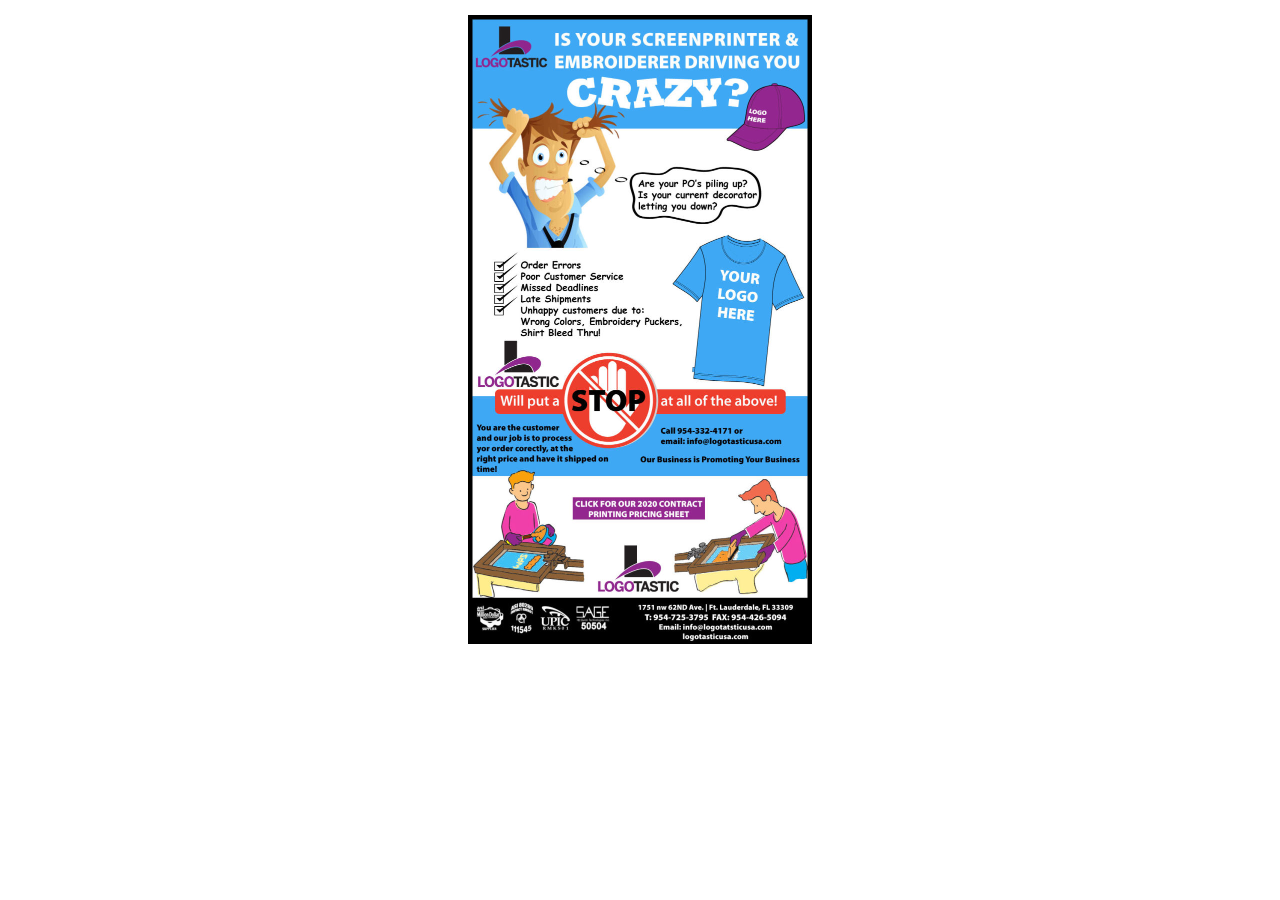
==== commit d225f122: "create github pages" ====
--- a/index.html
+++ b/index.html
@@ -27,14 +27,14 @@
 
     <figure class="mbr-figure container">
             <div class="image-block" style="width: 31%;">
-                <a href="https://drive.google.com/file/d/17kxunLNloB4pF7eSEZskihlZK0Ep11au/view"><img src="assets/images/stress-12-26-19-578x1080.jpg" width="1400" alt="Mobirise" title=""></a>
+                <a href="https://drive.google.com/file/d/1rz9Bu4Rjy8IFe6yzfFx6aW0SPgRQccDv/view" target="_blank"><img src="assets/images/logotastic-email-blast-image-12-30-19-688x1257.jpg" width="1400" alt="Mobirise" title=""></a>
                 
             </div>
     </figure>
 </section>
 
 
-  <section class="engine"><a href="https://mobirise.info/c">web builder</a></section><script src="assets/web/assets/jquery/jquery.min.js"></script>
+  <section class="engine"><a href="https://mobirise.info/g">build your own site for free</a></section><script src="assets/web/assets/jquery/jquery.min.js"></script>
   <script src="assets/popper/popper.min.js"></script>
   <script src="assets/bootstrap/js/bootstrap.min.js"></script>
   <script src="assets/tether/tether.min.js"></script>
--- a/assets/mobirise/css/mbr-additional.css
+++ b/assets/mobirise/css/mbr-additional.css
@@ -732,3 +732,25 @@
     width: 100% !important;
   }
 }
+.cid-rMeOCbBOnP {
+  background: #ffffff;
+  padding-top: 15px;
+  padding-bottom: 30px;
+  background: linear-gradient(0deg, #ffffff, #ffffff);
+}
+.cid-rMeOCbBOnP .image-block {
+  margin: auto;
+}
+.cid-rMeOCbBOnP figcaption {
+  position: relative;
+}
+.cid-rMeOCbBOnP figcaption div {
+  position: absolute;
+  bottom: 0;
+  width: 100%;
+}
+@media (max-width: 768px) {
+  .cid-rMeOCbBOnP .image-block {
+    width: 100% !important;
+  }
+}
--- a/assets/mobirise/css/mbr-additional.css
+++ b/assets/mobirise/css/mbr-additional.css
@@ -732,3 +732,25 @@
     width: 100% !important;
   }
 }
+.cid-rMeOCbBOnP {
+  background: #ffffff;
+  padding-top: 15px;
+  padding-bottom: 30px;
+  background: linear-gradient(0deg, #ffffff, #ffffff);
+}
+.cid-rMeOCbBOnP .image-block {
+  margin: auto;
+}
+.cid-rMeOCbBOnP figcaption {
+  position: relative;
+}
+.cid-rMeOCbBOnP figcaption div {
+  position: absolute;
+  bottom: 0;
+  width: 100%;
+}
+@media (max-width: 768px) {
+  .cid-rMeOCbBOnP .image-block {
+    width: 100% !important;
+  }
+}
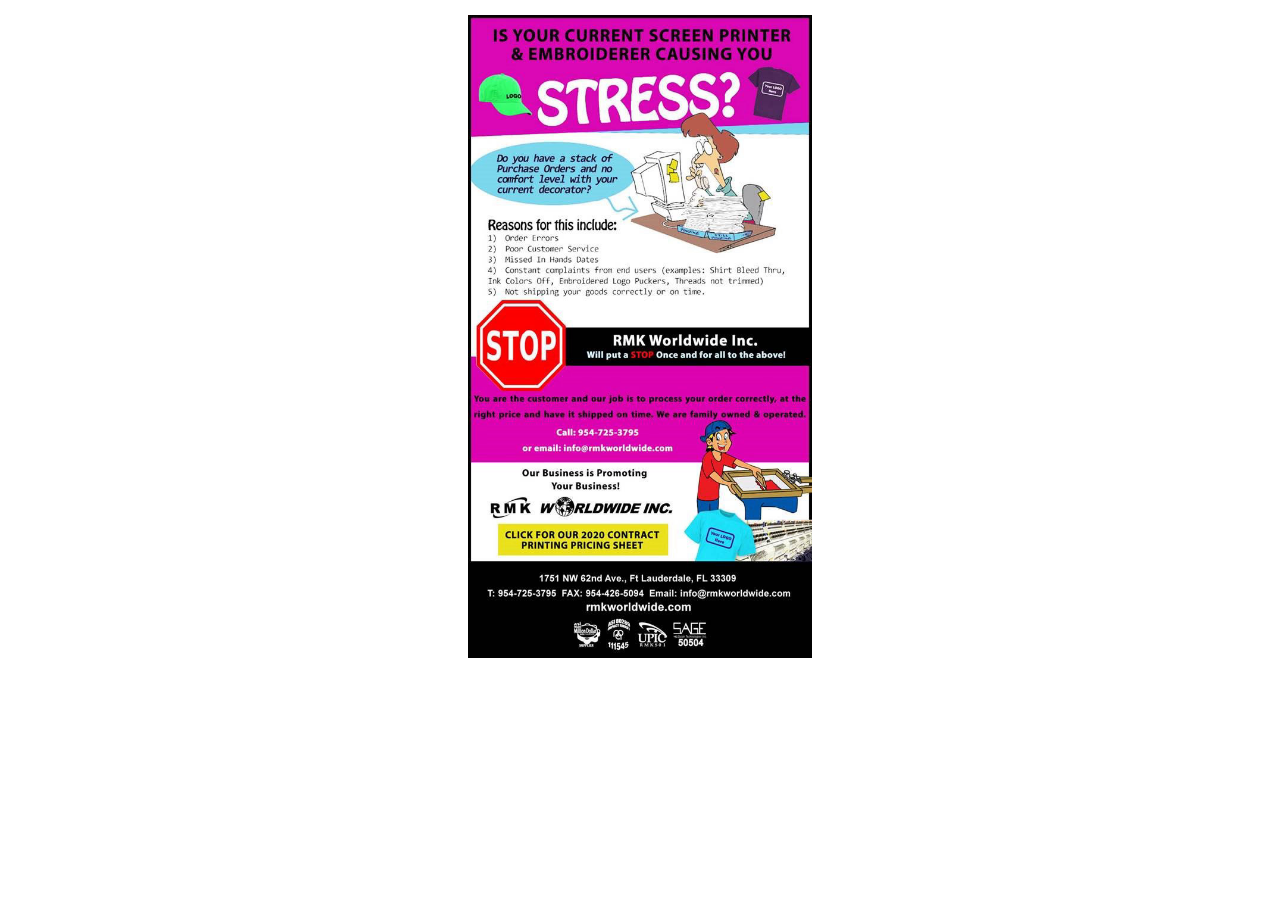
==== commit 1ed4b83d: "create github pages" ====
--- a/index.html
+++ b/index.html
@@ -27,14 +27,14 @@
 
     <figure class="mbr-figure container">
             <div class="image-block" style="width: 31%;">
-                <a href="https://drive.google.com/file/d/1rz9Bu4Rjy8IFe6yzfFx6aW0SPgRQccDv/view" target="_blank"><img src="assets/images/logotastic-email-blast-image-12-30-19-688x1257.jpg" width="1400" alt="Mobirise" title=""></a>
+                <a href="https://drive.google.com/file/d/17kxunLNloB4pF7eSEZskihlZK0Ep11au/view?usp=sharing" target="_blank"><img src="assets/images/stress-12-26-19-578x1080.jpg" width="1400" alt="Mobirise" title=""></a>
                 
             </div>
     </figure>
 </section>
 
 
-  <section class="engine"><a href="https://mobirise.info/g">build your own site for free</a></section><script src="assets/web/assets/jquery/jquery.min.js"></script>
+  <section class="engine"><a href="https://mobirise.info/z">best website templates</a></section><script src="assets/web/assets/jquery/jquery.min.js"></script>
   <script src="assets/popper/popper.min.js"></script>
   <script src="assets/bootstrap/js/bootstrap.min.js"></script>
   <script src="assets/tether/tether.min.js"></script>
